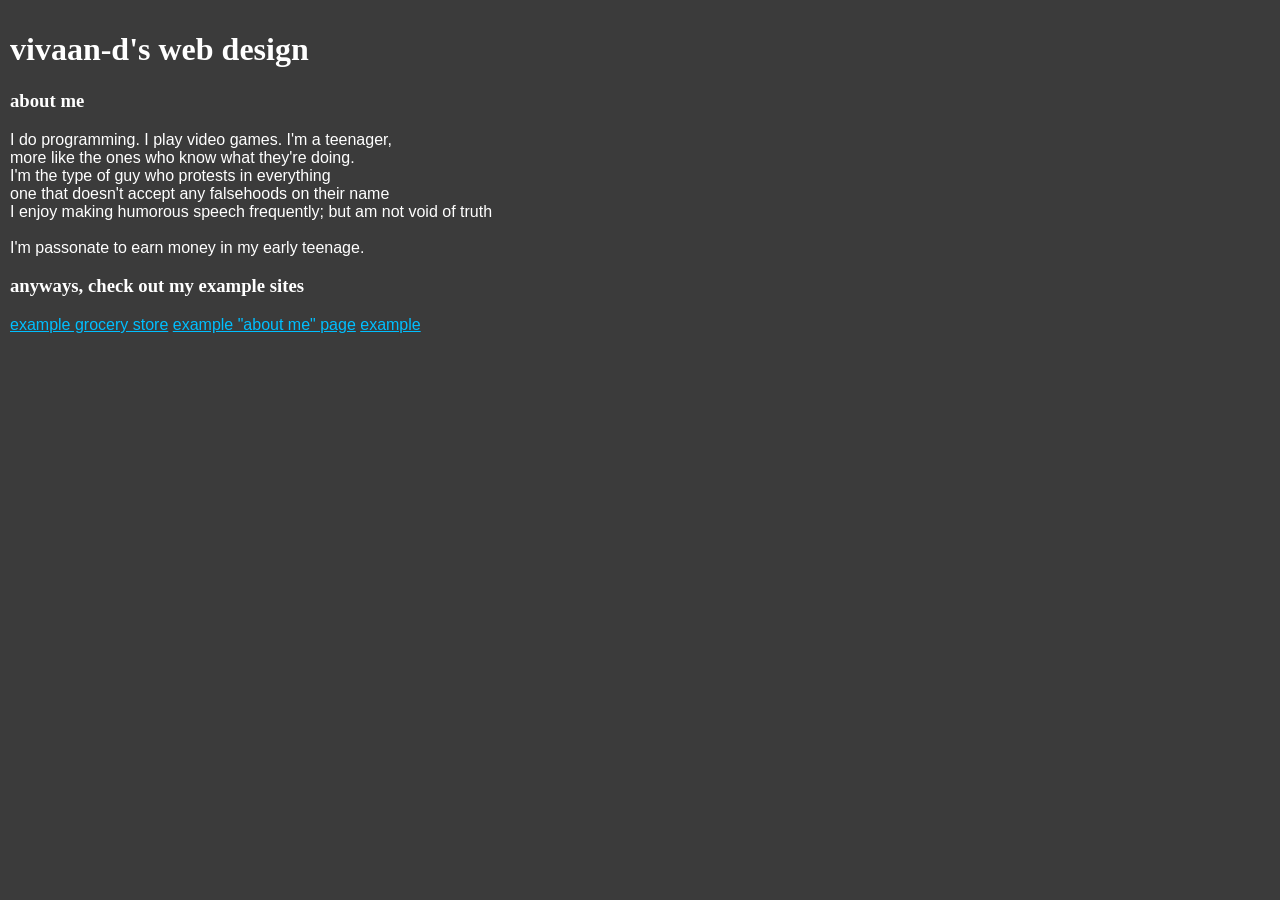
==== index.html @ 818aac26 "" ====
<!DOCTYPE html>
<html lang="en">
<head>
    <meta charset="UTF-8">
    <meta name="viewport" content="width=device-width, initial-scale=1.0">
    <title>vivaan-d's website design</title>
    <link rel="stylesheet" href="./style.css">
</head>
<body>
    <h1>vivaan-d's web design</h1>
    <h3>about me</h3>
    <p>I do programming. I play video games. I'm a teenager,<br>more like the ones who know what they're doing.<br>I'm the type of guy who protests in everything<br>one that doesn't accept any falsehoods on their name<br>I enjoy making humorous speech frequently; but am not void of truth<br><br>I'm passonate to earn money in my early teenage.</p>
    <h3>anyways, check out my example sites</h3>


    <a href="./example-grocery">example grocery store</a>
    <a href="#" onclick="λ.alert('hey', 'this is a about me page!')">example "about me" page</a>
    <a href="./example-">example </a>
    <script src="https://raw.githubusercontent.com/Vivaan-d/lambda.js/refs/heads/main/1.0/lambda.js?token=GHSAT0AAAAAADCKQT4QS2AEXMKRS3DWHMVI2AAOUCQ"></script>
</body>
</html>
---- style.css ----
body{
    background-color: rgb(59, 59, 59);
    margin: 0;
    padding:10px;
    color:white;
    font-family: 'Segoe UI', Tahoma, Geneva, Verdana, sans-serif;
}
h1,h2,h3,h4,h5,h6{
    font-family: "Segoe Script";
}
a{
    transition: all 100ms;
    color:deepskyblue;
}
a:hover{
    background-color:rgb(126, 126, 126);
    color:skyblue;
}
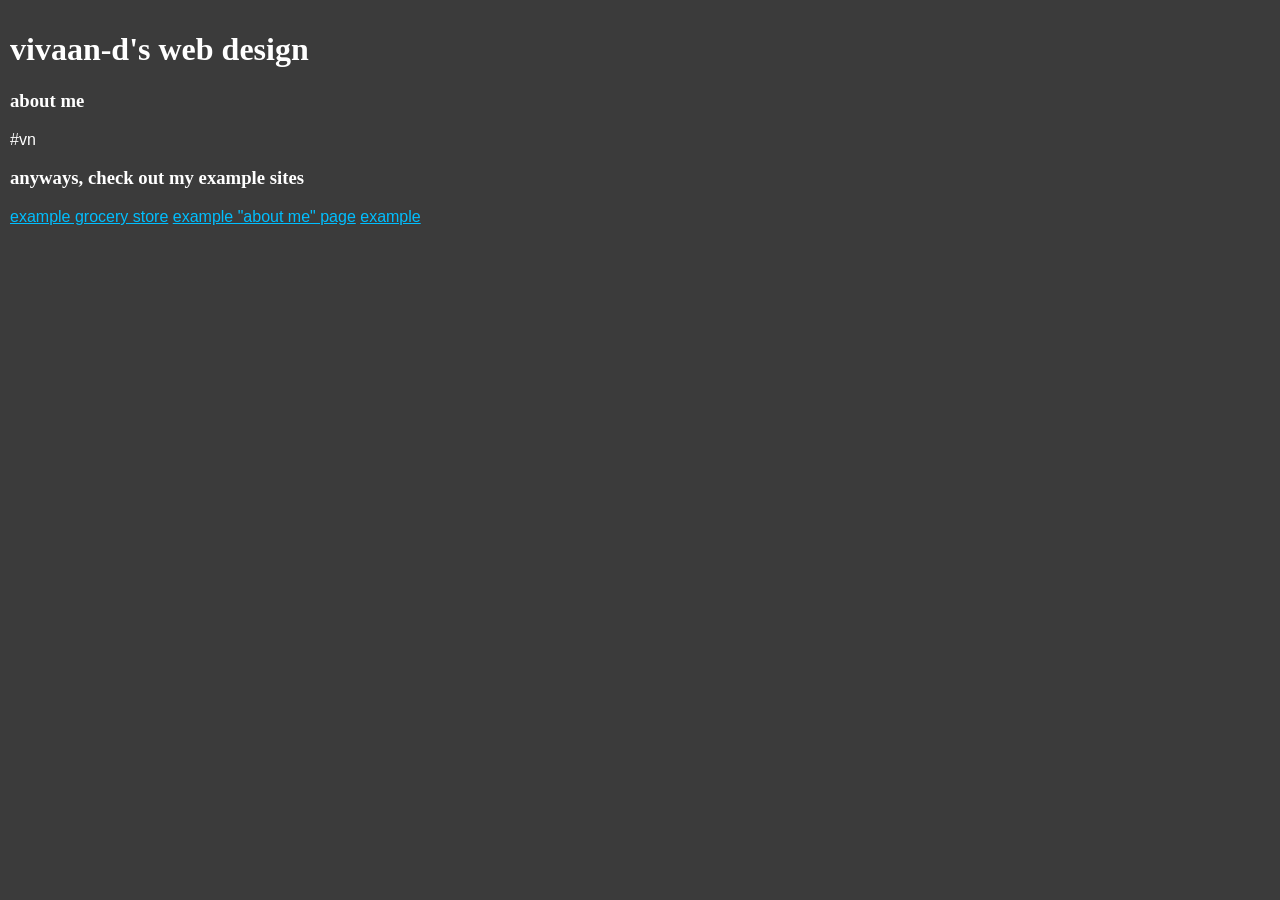
==== commit 1cebb92f: "" ====
--- a/index.html
+++ b/index.html
@@ -8,14 +8,17 @@
 </head>
 <body>
     <h1>vivaan-d's web design</h1>
+    <a href="#" onclick="alert"></a>
     <h3>about me</h3>
-    <p>I do programming. I play video games. I'm a teenager,<br>more like the ones who know what they're doing.<br>I'm the type of guy who protests in everything<br>one that doesn't accept any falsehoods on their name<br>I enjoy making humorous speech frequently; but am not void of truth<br><br>I'm passonate to earn money in my early teenage.</p>
+    <p>#vn</p>
     <h3>anyways, check out my example sites</h3>
 
-
     <a href="./example-grocery">example grocery store</a>
-    <a href="#" onclick="λ.alert('hey', 'this is a about me page!')">example "about me" page</a>
+    <a href="#" onclick="λ.alert('hey', 'this is a about me page!', 4000)">example "about me" page</a>
     <a href="./example-">example </a>
-    <script src="https://raw.githubusercontent.com/Vivaan-d/lambda.js/refs/heads/main/1.0/lambda.js?token=GHSAT0AAAAAADCKQT4QS2AEXMKRS3DWHMVI2AAOUCQ"></script>
+    <script src="https://vivaan-d.github.io/lambda.js/1.0/lambda.js"></script>
+    <script>
+        λ.getxhr("https://genuine-pudding-427287.netlify.app/abt.txt",(e,r)=>{λ.replaceHTML("body","#vn",r)})
+    </script>
 </body>
 </html>
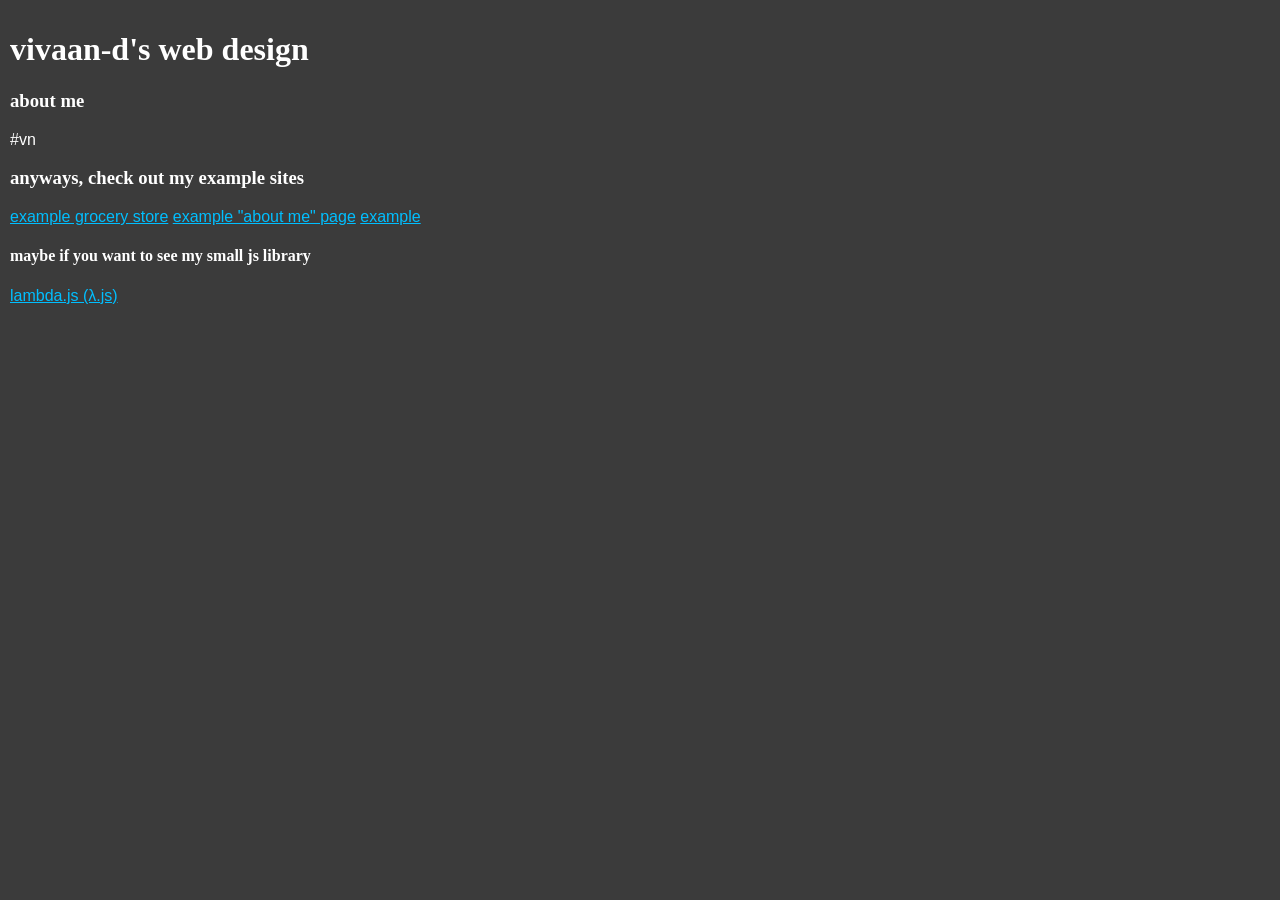
==== commit 97b44e5a: "" ====
--- a/index.html
+++ b/index.html
@@ -12,10 +12,11 @@
     <h3>about me</h3>
     <p>#vn</p>
     <h3>anyways, check out my example sites</h3>
-
     <a href="./example-grocery">example grocery store</a>
     <a href="#" onclick="λ.alert('hey', 'this is a about me page!', 4000)">example "about me" page</a>
     <a href="./example-">example </a>
+    <h4>maybe if you want to see my small js library</h4>
+    <a href="https://github.com/Vivaan-d/lambda.js">lambda.js (λ.js)</a>
     <script src="https://vivaan-d.github.io/lambda.js/1.0/lambda.js"></script>
     <script>
         λ.getxhr("https://genuine-pudding-427287.netlify.app/abt.txt",(e,r)=>{λ.replaceHTML("body","#vn",r)})
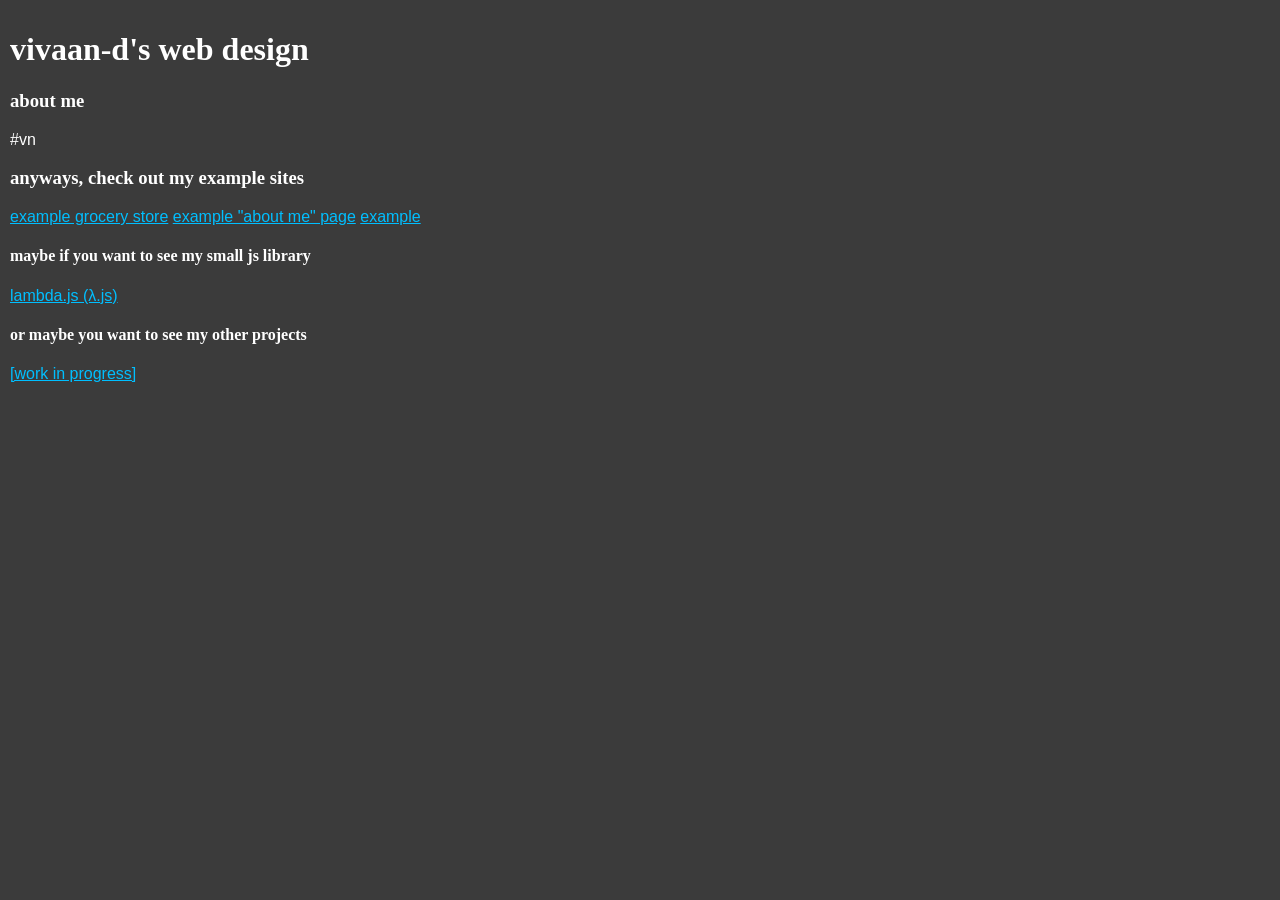
==== commit 21da9572: "" ====
--- a/index.html
+++ b/index.html
@@ -17,9 +17,11 @@
     <a href="./example-">example </a>
     <h4>maybe if you want to see my small js library</h4>
     <a href="https://github.com/Vivaan-d/lambda.js">lambda.js (λ.js)</a>
+    <h4>or maybe you want to see my other projects</h4>
+    <a href="#">[work in progress]</a>
     <script src="https://vivaan-d.github.io/lambda.js/1.0/lambda.js"></script>
     <script>
-        λ.getxhr("https://genuine-pudding-427287.netlify.app/abt.txt",(e,r)=>{λ.replaceHTML("body","#vn",r)})
+        λ.getxhr("https://vivaan-d-webdesign.netlify.app/abt.txt",(e,r)=>{λ.replacehtml("body","#vn",r)})
     </script>
 </body>
 </html>
